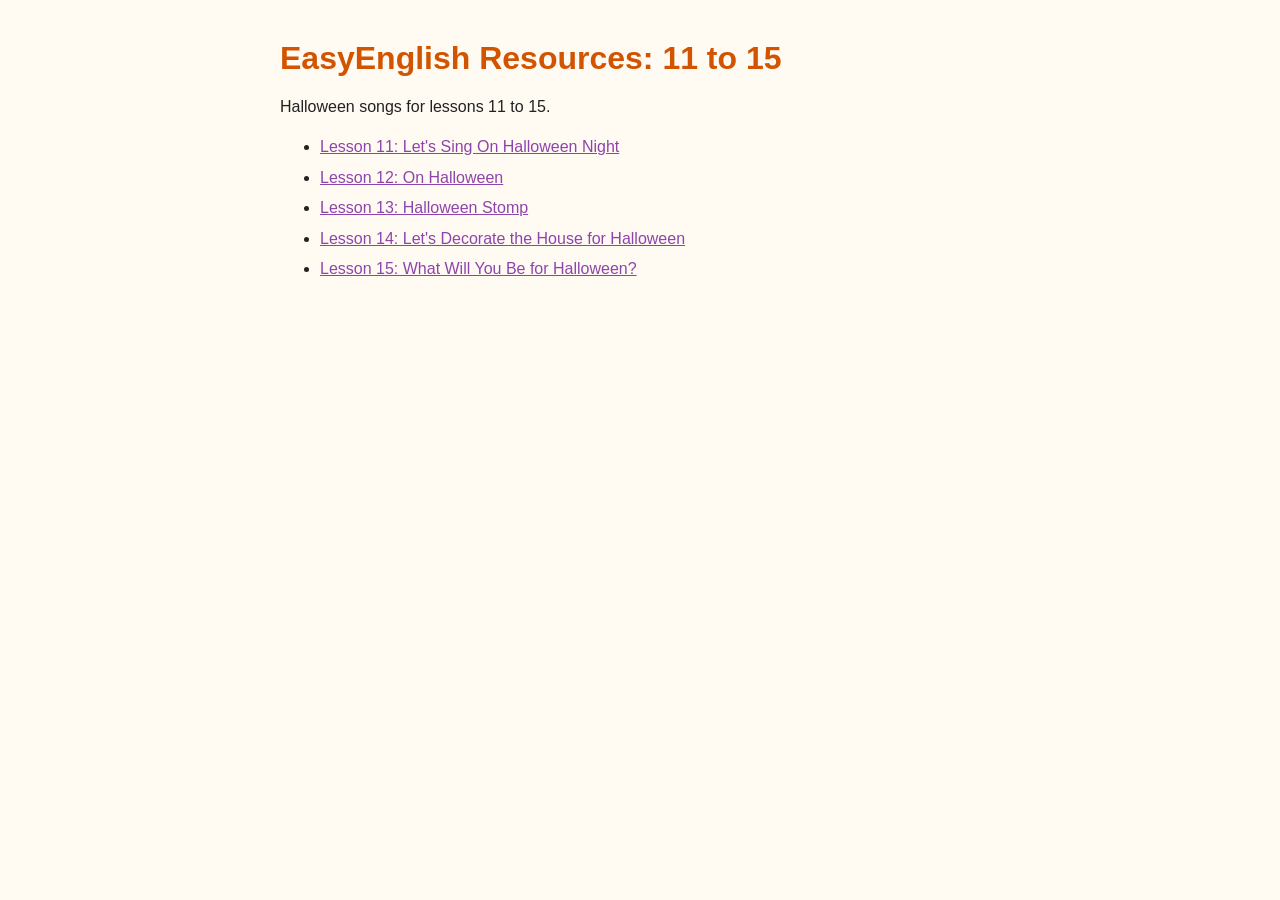
==== index.html @ be2c6cdf "added halloween song pages" ====
<!DOCTYPE html>
<html lang="en">
<head>
<meta charset="UTF-8">
<meta name="viewport" content="width=device-width, initial-scale=1.0">
<title>EasyEnglish Resources: 11 to 15</title>
<link rel="stylesheet" href="style.css">
</head>
<body>
<h1>EasyEnglish Resources: 11 to 15</h1>
<p>Halloween songs for lessons 11 to 15.</p>
<ul>
<li><a href="lesson11.html">Lesson 11: Let's Sing On Halloween Night</a></li>
<li><a href="lesson12.html">Lesson 12: On Halloween</a></li>
<li><a href="lesson13.html">Lesson 13: Halloween Stomp</a></li>
<li><a href="lesson14.html">Lesson 14: Let's Decorate the House for Halloween</a></li>
<li><a href="lesson15.html">Lesson 15: What Will You Be for Halloween?</a></li>
</ul>
</body>
</html>
---- style.css ----
body{font-family:Arial,Helvetica,sans-serif;max-width:720px;margin:40px auto;padding:0 20px;color:#222;background:#fffaf2}
h1{color:#d35400}
ul{line-height:1.9}
a{color:#8e44ad}
.player{position:relative;padding-bottom:56.25%;height:0;margin:20px 0}
.player iframe{position:absolute;top:0;left:0;width:100%;height:100%;border:0}
.nav{margin-top:30px}
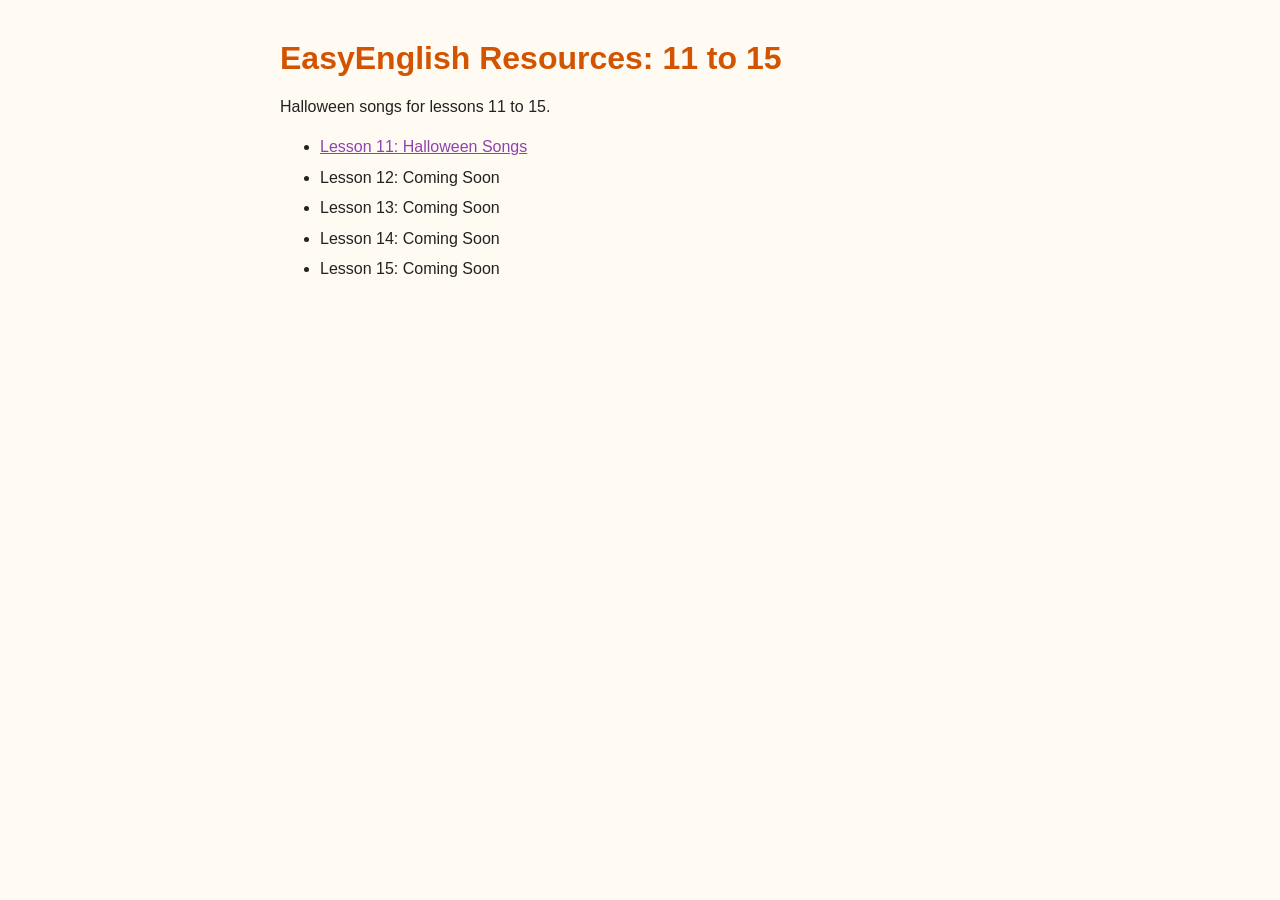
==== commit 5c632c60: "update lesson 11" ====
--- a/index.html
+++ b/index.html
@@ -10,11 +10,11 @@
 <h1>EasyEnglish Resources: 11 to 15</h1>
 <p>Halloween songs for lessons 11 to 15.</p>
 <ul>
-<li><a href="lesson11.html">Lesson 11: Let's Sing On Halloween Night</a></li>
-<li><a href="lesson12.html">Lesson 12: On Halloween</a></li>
-<li><a href="lesson13.html">Lesson 13: Halloween Stomp</a></li>
-<li><a href="lesson14.html">Lesson 14: Let's Decorate the House for Halloween</a></li>
-<li><a href="lesson15.html">Lesson 15: What Will You Be for Halloween?</a></li>
+<li><a href="lesson11.html">Lesson 11: Halloween Songs</a></li>
+<li>Lesson 12: Coming Soon</li>
+<li>Lesson 13: Coming Soon</li>
+<li>Lesson 14: Coming Soon</li>
+<li>Lesson 15: Coming Soon</li>
 </ul>
 </body>
 </html>
